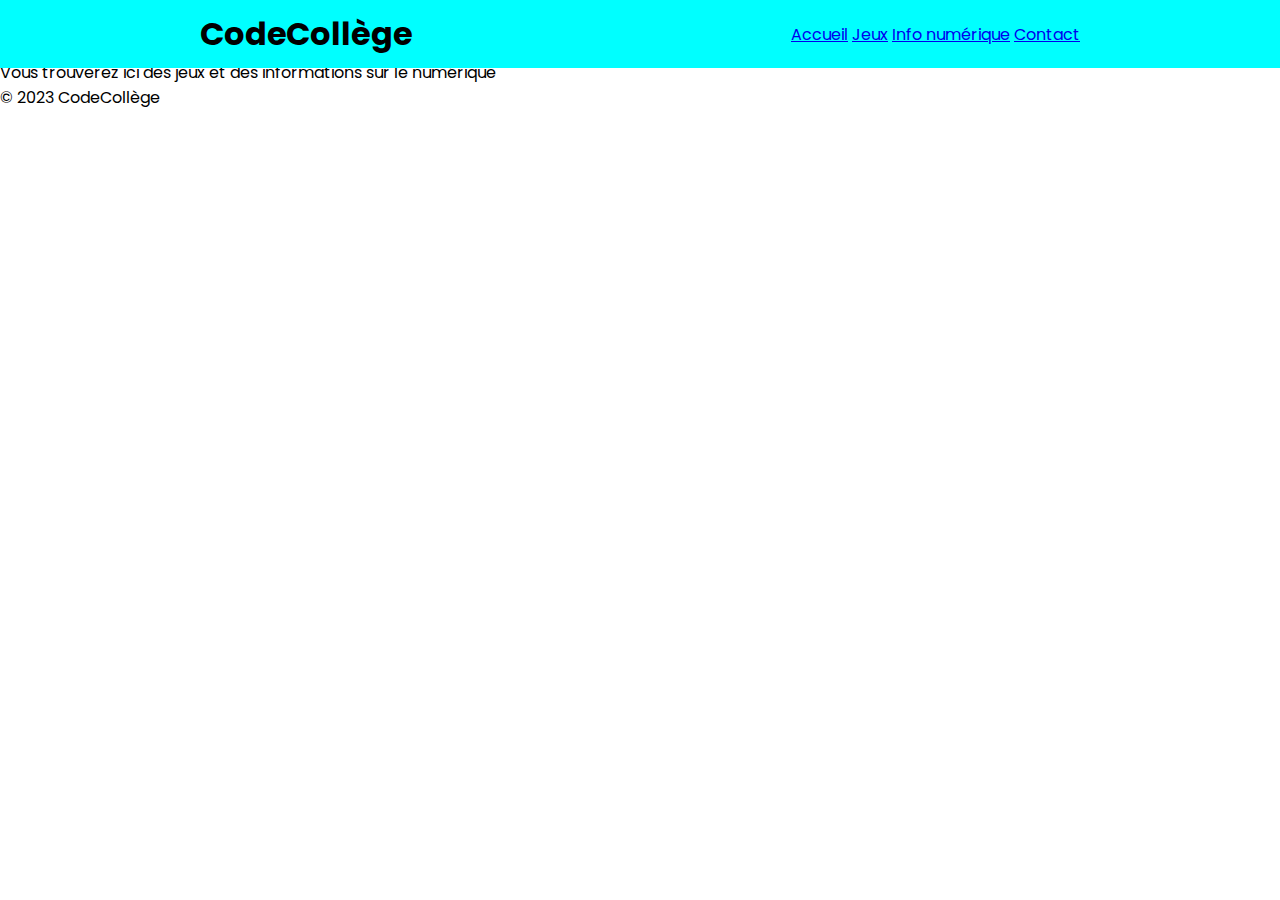
==== index.html @ 8f56052e "chore: add files" ====
<html lang="fr">
<head>
    <meta charset="UTF-8">
    <meta name="viewport" content="width=device-width, initial-scale=1.0">
    <link rel="stylesheet" href="style.css">
    <title>CodeCollège</title>
</head>
<body>
    <header>
        <h1>CodeCollège</h1>
            <nav>
                <a href="index.php">Accueil</a>
                <a href="jeu.php">Jeux</a>
                <a href="Info.php">Info numérique</a>
                <a href="contact.php">Contact</a>
            </nav>
    </header>
    <main>
        <h2>Accueil</h2>
        <p>Bienvenue sur le site de CodeCollège</p>
        <p>Vous trouverez ici des jeux et des informations sur le numérique</p>
    </main>
    <footer>
        <p>&copy; 2023 CodeCollège</p>
    </footer>
</body>
</html>
---- style.css ----
@import url('https://fonts.googleapis.com/css2?family=Poppins:ital,wght@0,100;0,200;0,300;0,400;0,500;0,600;0,700;0,800;0,900;1,100;1,200;1,300;1,400;1,500;1,600;1,700;1,800;1,900&display=swap');

*{
    font-family: 'Poppins', sans-serif;
    margin: 0;
    padding: 0;
    box-sizing: border-box;
    scroll-behavior: smooth;
}

header{
    background-color: aqua;
    width: 100%;
    position: fixed;
    z-index: 999;
    display: flex;
    justify-content: space-between;
    align-items: center;
    padding: 10px 200px;

}

.logo{
    text-decoration: none;
    color: blue;
    text-transform: uppercase;
    font-weight: 700;
    font-size: 1.8em;

}

.navigation a{
    color: blue;
    text-decoration: none;
    font-size: 1.1em;
    font-weight: 500;
    padding-left: 30px;
}
.navigation a:hoversss{
    color: aqua;
}
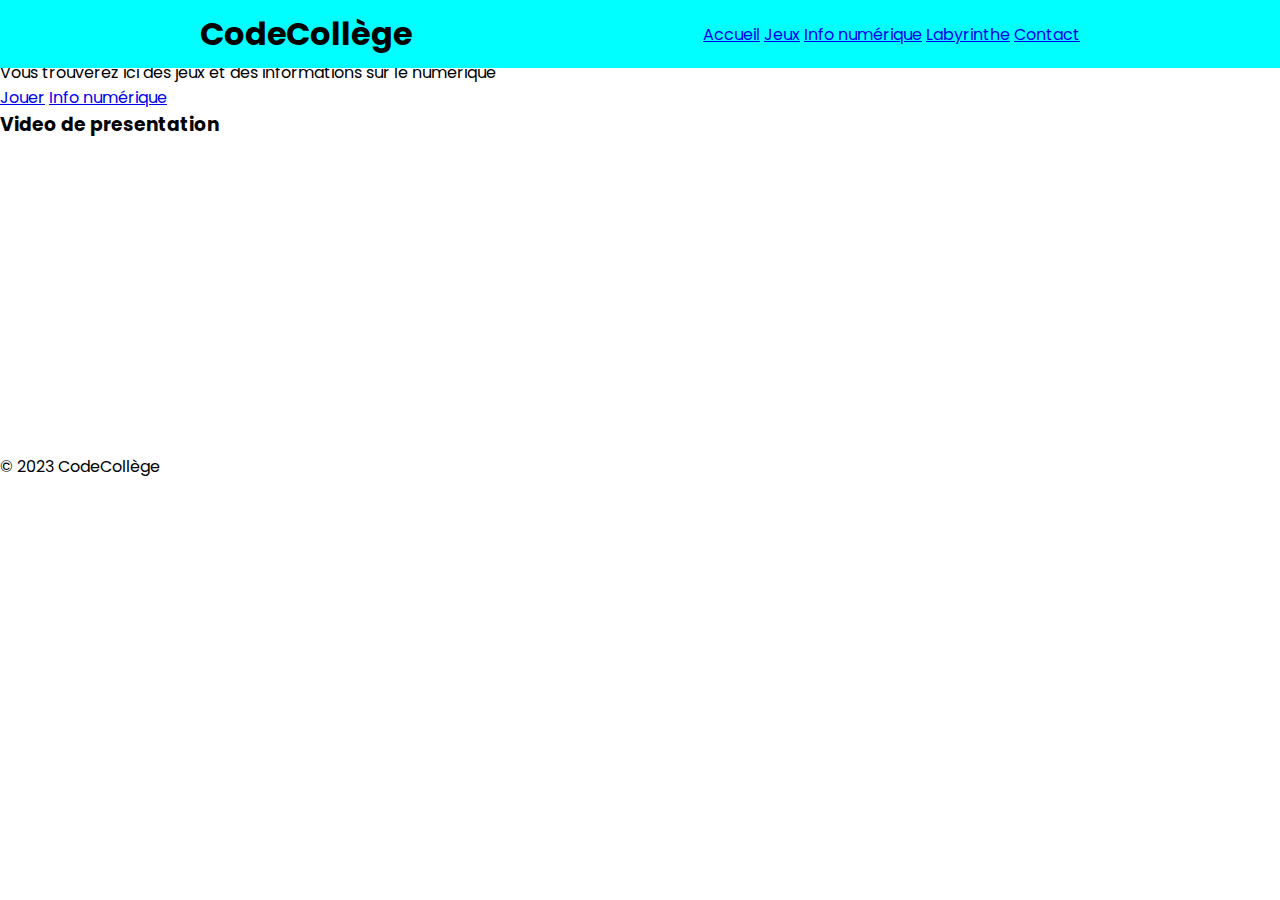
==== commit 83469f10: "Update index.html" ====
--- a/index.html
+++ b/index.html
@@ -9,19 +9,28 @@
     <header>
         <h1>CodeCollège</h1>
             <nav>
-                <a href="index.php">Accueil</a>
-                <a href="jeu.php">Jeux</a>
-                <a href="Info.php">Info numérique</a>
-                <a href="contact.php">Contact</a>
+                <a href="index.html">Accueil</a>
+                <a href="jeu.html">Jeux</a>
+                <a href="info.html">Info numérique</a>
+                <a href="lybrinth.html">Labyrinthe</a>
+                <a href="contact.html">Contact</a>
             </nav>
     </header>
     <main>
         <h2>Accueil</h2>
         <p>Bienvenue sur le site de CodeCollège</p>
         <p>Vous trouverez ici des jeux et des informations sur le numérique</p>
+        <a href="jeu.html">Jouer</a>
+        <a href="info.html">Info numérique</a>
+        <article class="article">
+            <h3>Video de presentation</h3>
+            <div class="video">
+                <iframe width="560" height="315" src="https://www.youtube.com/embed/2Vc3m6HtP6U" frameborder="0" allow="accelerometer; autoplay; encrypted-media; gyroscope; picture-in-picture" allowfullscreen></iframe>
+            </div>
+        </article>
     </main>
     <footer>
         <p>&copy; 2023 CodeCollège</p>
     </footer>
 </body>
-</html>+</html>
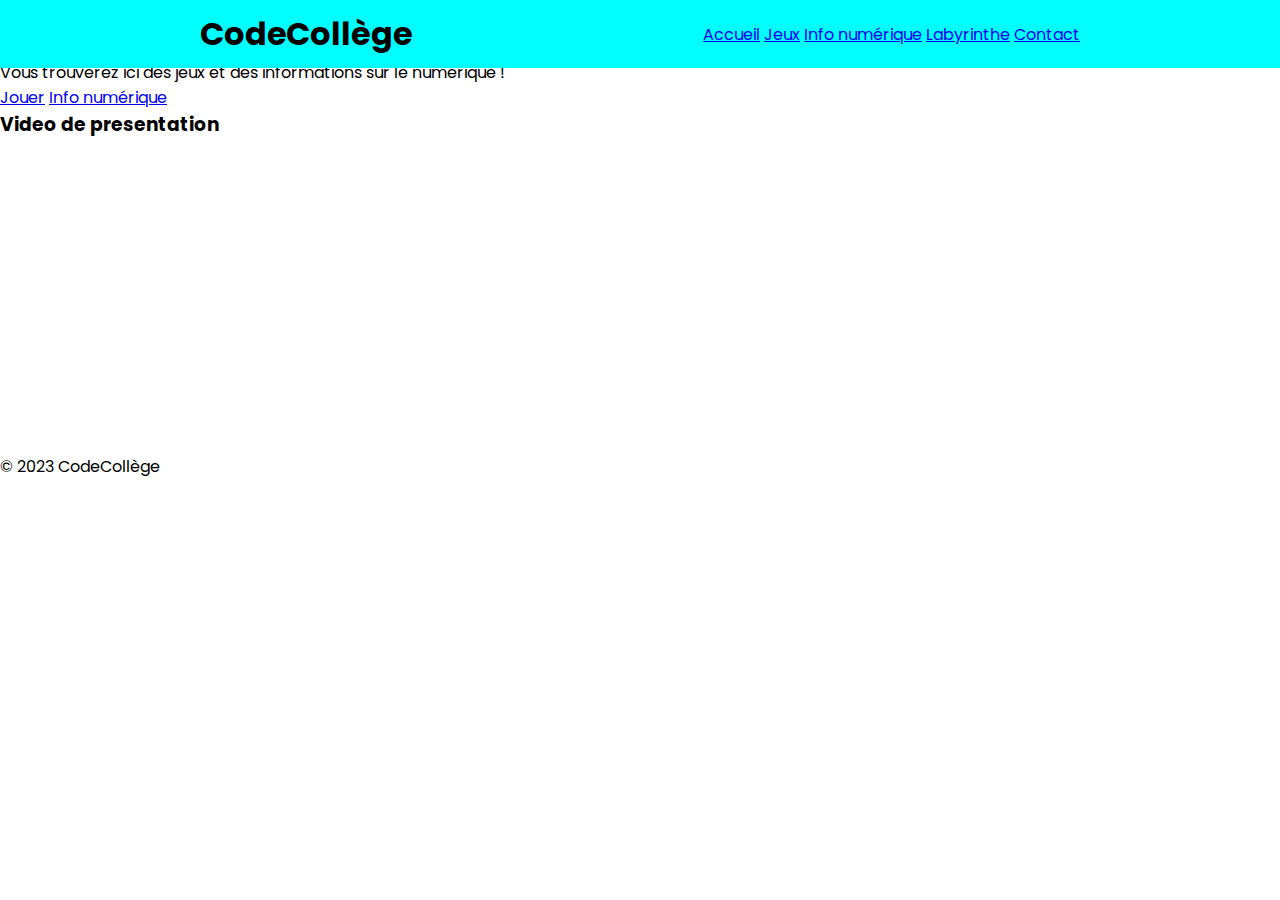
==== commit ba1774e2: "Update index.html" ====
--- a/index.html
+++ b/index.html
@@ -2,7 +2,7 @@
 <head>
     <meta charset="UTF-8">
     <meta name="viewport" content="width=device-width, initial-scale=1.0">
-    <link rel="stylesheet" href="style.css">
+    <link rel="stylesheet" href="styles/style.css">
     <title>CodeCollège</title>
 </head>
 <body>
@@ -10,18 +10,18 @@
         <h1>CodeCollège</h1>
             <nav>
                 <a href="index.html">Accueil</a>
-                <a href="jeu.html">Jeux</a>
-                <a href="info.html">Info numérique</a>
-                <a href="lybrinth.html">Labyrinthe</a>
-                <a href="contact.html">Contact</a>
+                <a href="pages/jeu.html">Jeux</a>
+                <a href="pages/info.html">Info numérique</a>
+                <a href="pages/lybrinth.html">Labyrinthe</a>
+                <a href="pages/contact.html">Contact</a>
             </nav>
     </header>
     <main>
         <h2>Accueil</h2>
         <p>Bienvenue sur le site de CodeCollège</p>
-        <p>Vous trouverez ici des jeux et des informations sur le numérique</p>
-        <a href="jeu.html">Jouer</a>
-        <a href="info.html">Info numérique</a>
+        <p>Vous trouverez ici des jeux et des informations sur le numérique !</p>
+        <a href="pages/jeu.html">Jouer</a>
+        <a href="pages/info.html">Info numérique</a>
         <article class="article">
             <h3>Video de presentation</h3>
             <div class="video">
--- a/styles/style.css
+++ b/styles/style.css
@@ -0,0 +1,41 @@
+@import url('https://fonts.googleapis.com/css2?family=Poppins:ital,wght@0,100;0,200;0,300;0,400;0,500;0,600;0,700;0,800;0,900;1,100;1,200;1,300;1,400;1,500;1,600;1,700;1,800;1,900&display=swap');
+
+* {
+    font-family: 'Poppins', sans-serif;
+    margin: 0;
+    padding: 0;
+    box-sizing: border-box;
+    scroll-behavior: smooth;
+}
+
+header {
+    background-color: aqua;
+    width: 100%;
+    position: fixed;
+    z-index: 999;
+    display: flex;
+    justify-content: space-between;
+    align-items: center;
+    padding: 10px 200px;
+
+}
+
+.logo {
+    text-decoration: none;
+    color: blue;
+    text-transform: uppercase;
+    font-weight: 700;
+    font-size: 1.8em;
+
+}
+
+.navigation a {
+    color: blue;
+    text-decoration: none;
+    font-size: 1.1em;
+    font-weight: 500;
+    padding-left: 30px;
+}
+.navigation a:hoversss{
+    color: aqua;
+}
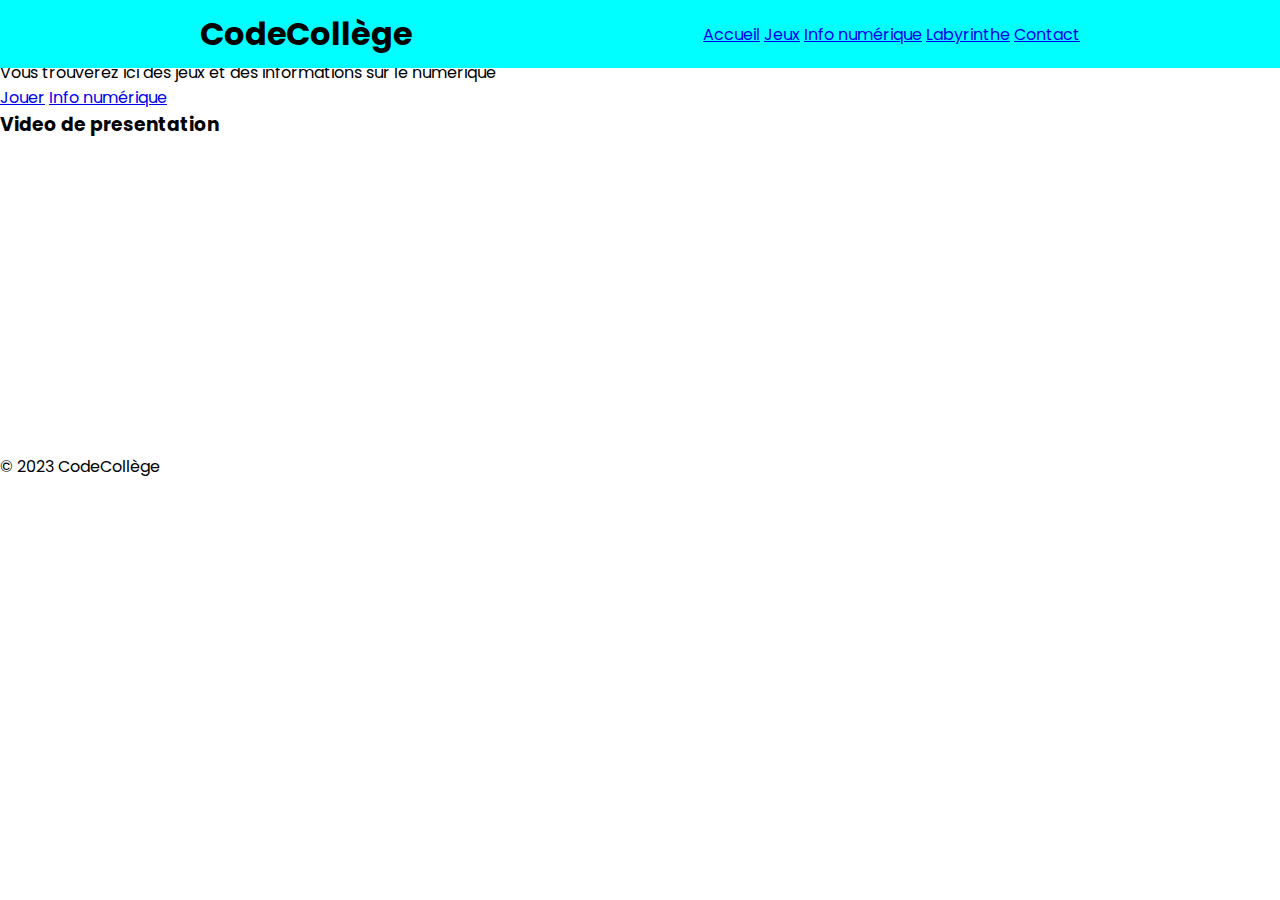
==== commit 3da1a206: "Ouais" ====
--- a/index.html
+++ b/index.html
@@ -19,7 +19,7 @@
     <main>
         <h2>Accueil</h2>
         <p>Bienvenue sur le site de CodeCollège</p>
-        <p>Vous trouverez ici des jeux et des informations sur le numérique !</p>
+        <p>Vous trouverez ici des jeux et des informations sur le numérique</p>
         <a href="pages/jeu.html">Jouer</a>
         <a href="pages/info.html">Info numérique</a>
         <article class="article">
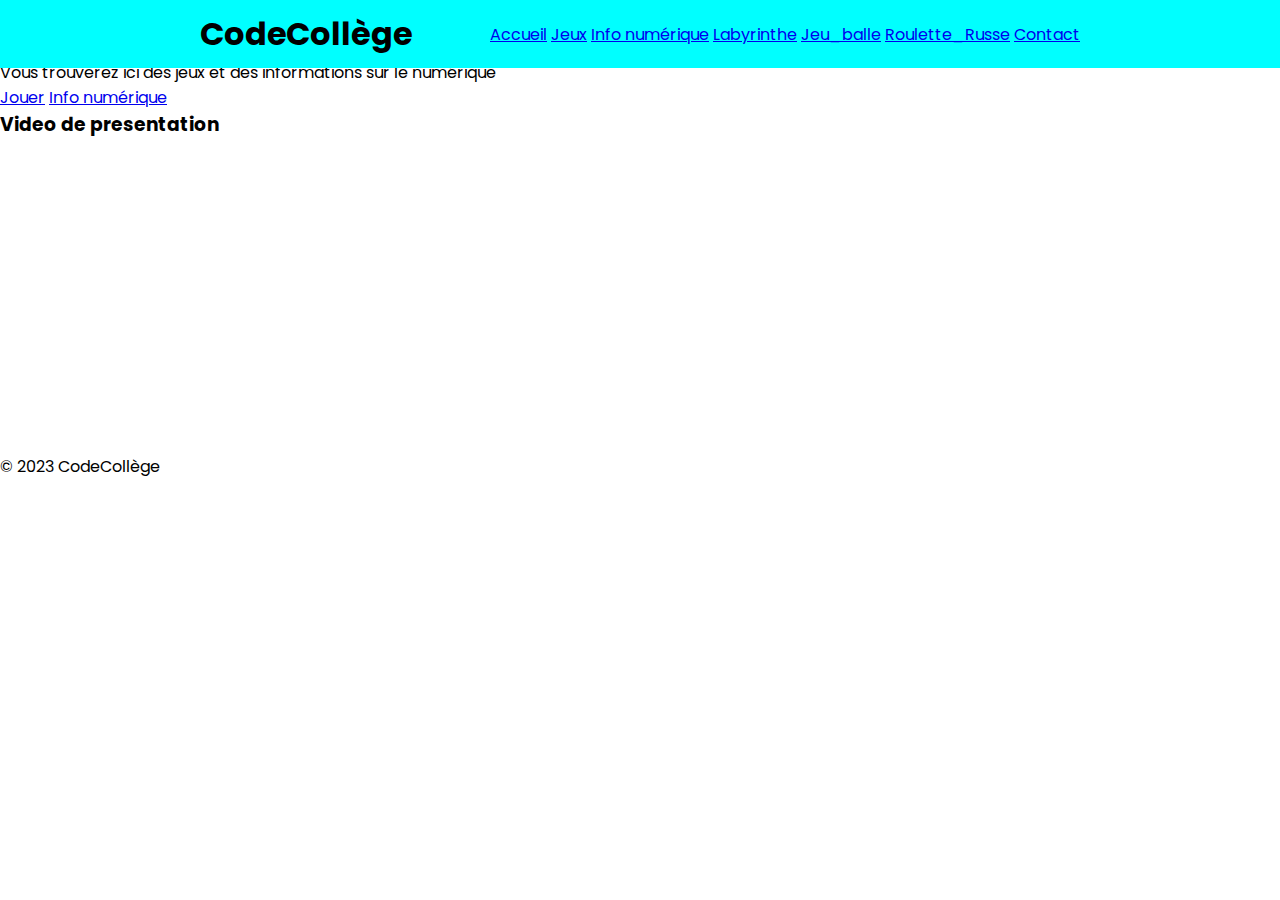
==== commit b056ab69: "Update index.html" ====
--- a/index.html
+++ b/index.html
@@ -13,6 +13,8 @@
                 <a href="pages/jeu.html">Jeux</a>
                 <a href="pages/info.html">Info numérique</a>
                 <a href="pages/lybrinth.html">Labyrinthe</a>
+                <a href="pages/jeu_balle.html">Jeu_balle</a>
+                <a href="pages/Roulette_Russe.html">Roulette_Russe</a>
                 <a href="pages/contact.html">Contact</a>
             </nav>
     </header>
@@ -20,8 +22,8 @@
         <h2>Accueil</h2>
         <p>Bienvenue sur le site de CodeCollège</p>
         <p>Vous trouverez ici des jeux et des informations sur le numérique</p>
-        <a href="pages/jeu.html">Jouer</a>
-        <a href="pages/info.html">Info numérique</a>
+        <a href="jeu.html">Jouer</a>
+        <a href="info.html">Info numérique</a>
         <article class="article">
             <h3>Video de presentation</h3>
             <div class="video">
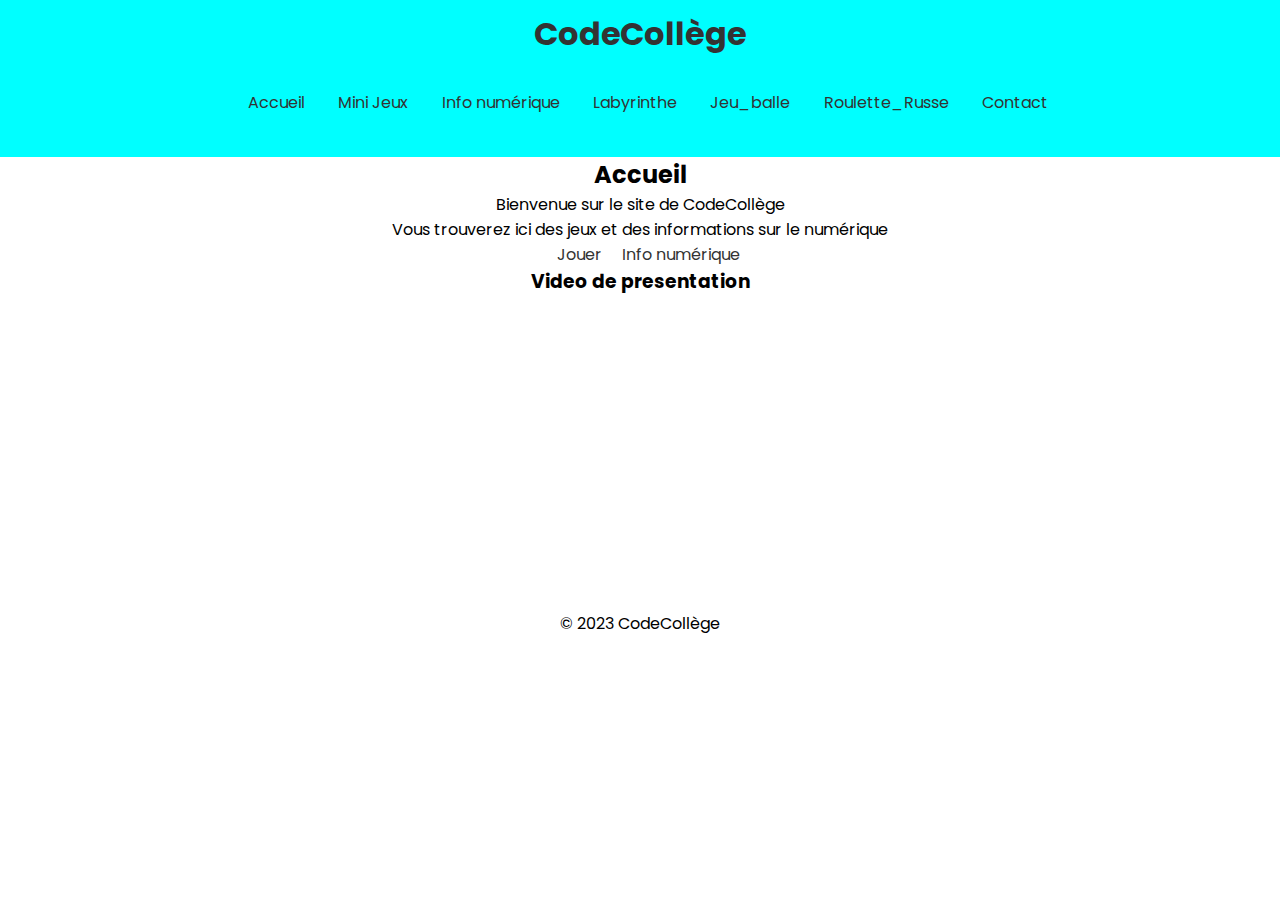
==== commit b7557bdc: "Update index.html" ====
--- a/index.html
+++ b/index.html
@@ -10,7 +10,7 @@
         <h1>CodeCollège</h1>
             <nav>
                 <a href="index.html">Accueil</a>
-                <a href="pages/jeu.html">Jeux</a>
+                <a href="pages/jeu.html">Mini Jeux</a>
                 <a href="pages/info.html">Info numérique</a>
                 <a href="pages/lybrinth.html">Labyrinthe</a>
                 <a href="pages/jeu_balle.html">Jeu_balle</a>
--- a/styles/style.css
+++ b/styles/style.css
@@ -1,26 +1,83 @@
 @import url('https://fonts.googleapis.com/css2?family=Poppins:ital,wght@0,100;0,200;0,300;0,400;0,500;0,600;0,700;0,800;0,900;1,100;1,200;1,300;1,400;1,500;1,600;1,700;1,800;1,900&display=swap');
 
-* {
+*{
     font-family: 'Poppins', sans-serif;
     margin: 0;
     padding: 0;
     box-sizing: border-box;
     scroll-behavior: smooth;
 }
-
-header {
+Menu{
+    display: flex;
+    justify-content: space-between;
+    align-items: center;
+    padding: 10px 200px;
+}
+a {
+    text-decoration: none;
+    color: #333;
+    padding-left: 1em;
+}
+nav{
+    display: flex;
+    justify-content: space-between;
+    align-items: center;
+    padding: 2em;
+}
+header{
     background-color: aqua;
     width: 100%;
-    position: fixed;
+    
     z-index: 999;
-    display: flex;
+    
     justify-content: space-between;
     align-items: center;
     padding: 10px 200px;
 
 }
+body {
+    text-align: center;
+    font-family: Arial, sans-serif;
+}
 
-.logo {
+h1 {
+    color: #333;
+}
+
+input[type="number"] {
+    padding: 5px;
+    font-size: 16px;
+}
+
+button {
+    padding: 10px 20px;
+    background-color: #007bff;
+    color: #fff;
+    border: none;
+    cursor: pointer;
+}
+
+button:hover {
+    background-color: #0056b3;
+}
+#game-container {
+    display: flex;
+    justify-content: space-around;
+    margin-top: 20px;
+}
+
+ul {
+    list-style: none;
+    padding: 0;
+}
+
+li {
+    padding: 10px;
+    background-color: #f0f0f0;
+    margin: 5px;
+    cursor: pointer;
+}
+.logo{
     text-decoration: none;
     color: blue;
     text-transform: uppercase;
@@ -28,8 +85,17 @@
     font-size: 1.8em;
 
 }
-
-.navigation a {
+.navigation{
+    display: flex;
+    justify-content: space-between;
+    align-items: center;
+}
+menu{
+    display: flex;
+    justify-content: space-between;
+    align-items: center;
+}
+.navigation a{
     color: blue;
     text-decoration: none;
     font-size: 1.1em;
@@ -39,3 +105,46 @@
 .navigation a:hoversss{
     color: aqua;
 }
+.drag-over {
+    border: 2px dashed #007bff;
+}
+#quiz-container {
+    border: 1px solid #ddd;
+    padding: 20px;
+    margin: 20px auto;
+    width: 70%;
+    background-color: #f9f9f9;
+}
+
+#question {
+    font-size: 18px;
+    margin-bottom: 20px;
+}
+
+.option {
+    display: block;
+    width: 100%;
+    padding: 10px;
+    margin: 10px 0;
+    background-color: #007bff;
+    color: #fff;
+    border: none;
+    cursor: pointer;
+}
+
+.option:hover {
+    background-color: #0056b3;
+}
+
+#next {
+    padding: 10px 20px;
+    background-color: #007bff;
+    color: #fff;
+    border: none;
+    cursor: pointer;
+    margin-top: 20px;
+}
+
+#next:hover {
+    background-color: #0056b3;
+}
